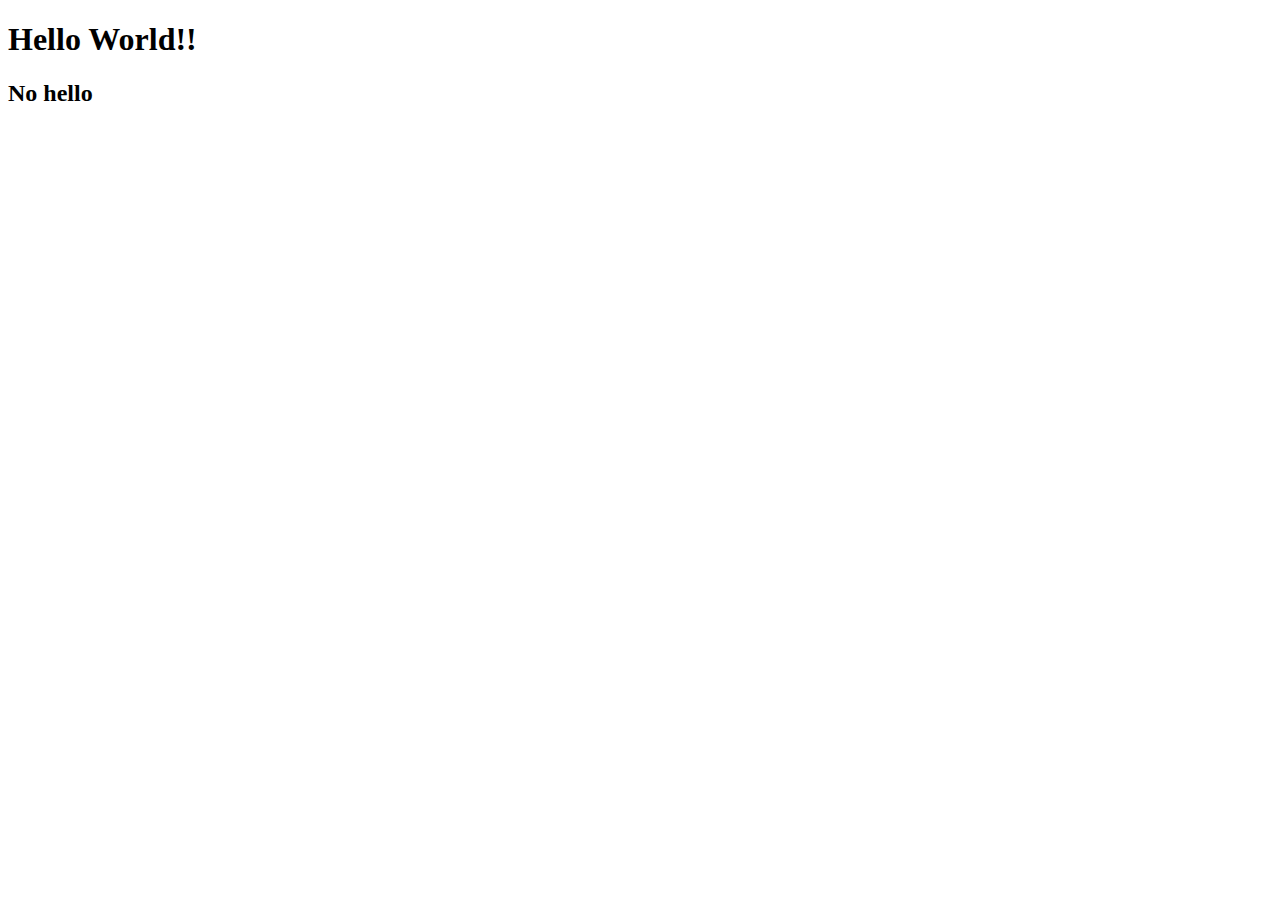
==== main.html @ 555ce86b "New plan" ====
<!DOCTYPE html>
<html lang="en">
<head>
    <meta charset="UTF-8">
    <title>Hello World!</title>
</head>
<body>
    <h1 id="hello">Hello World!!</h1>
    <script src="app.js"></script>
    <h2>No hello</h2>
</body>
</html>
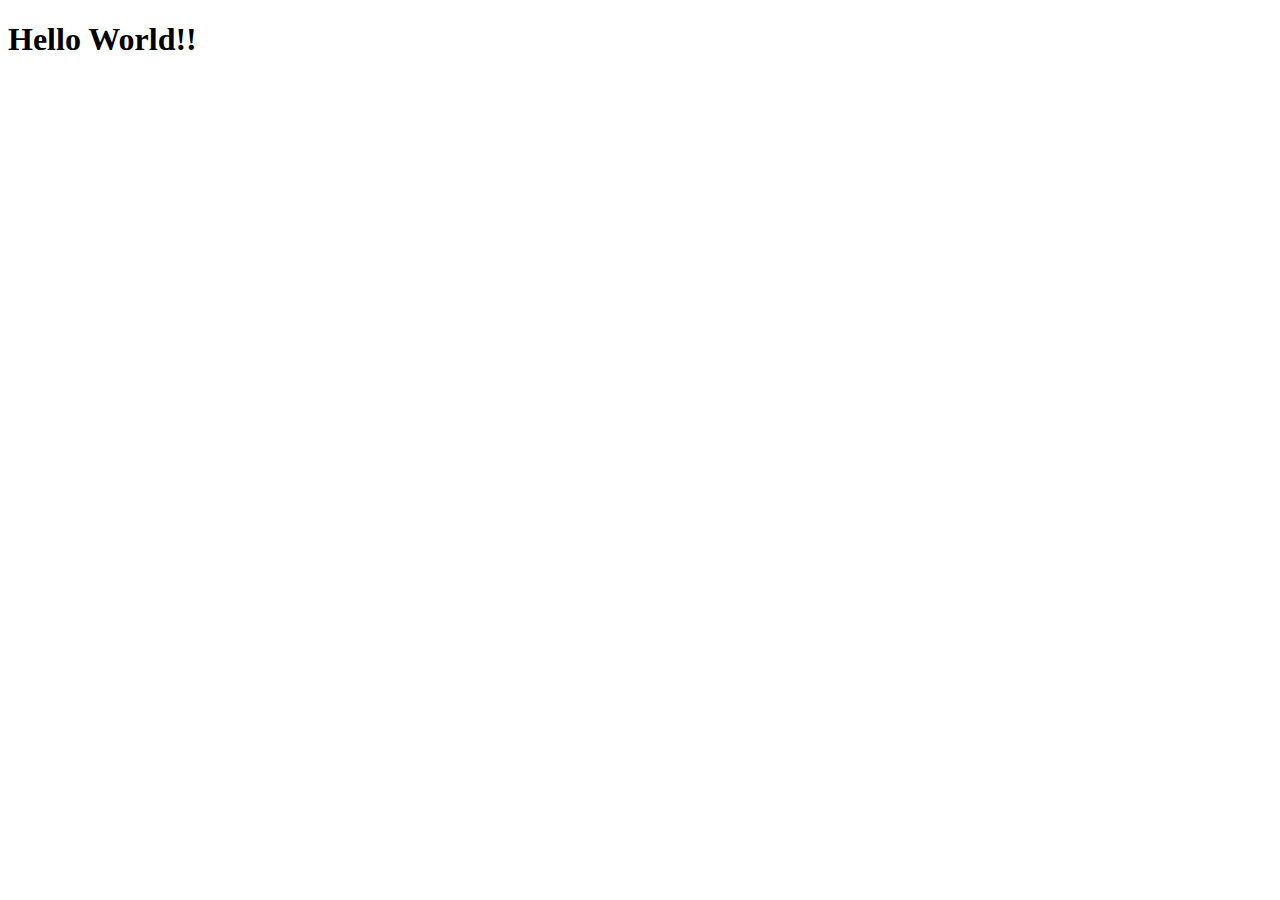
==== commit 4259444e: "Created "YOUR HI"" ====
--- a/main.html
+++ b/main.html
@@ -7,6 +7,5 @@
 <body>
     <h1 id="hello">Hello World!!</h1>
     <script src="app.js"></script>
-    <h2>No hello</h2>
 </body>
 </html>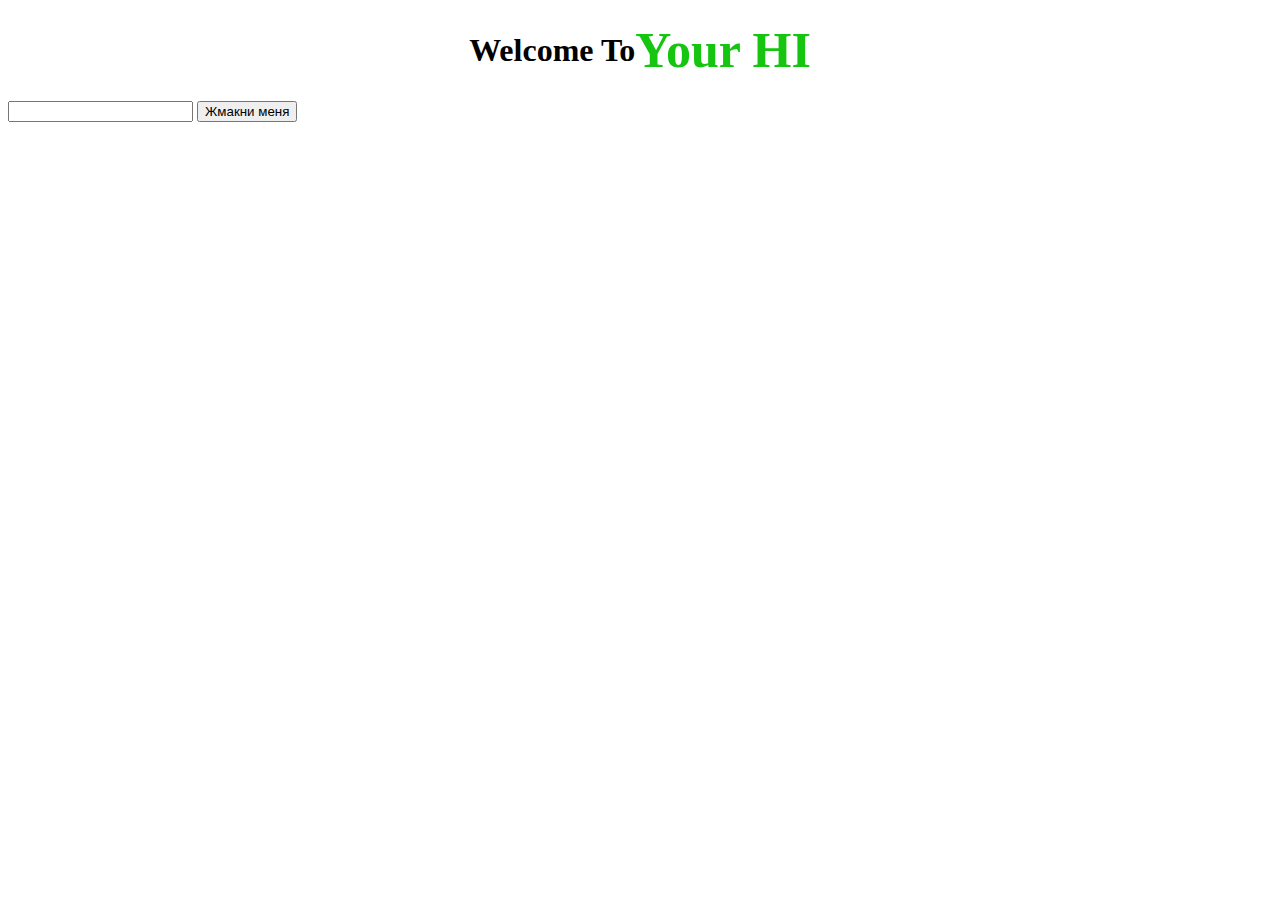
==== commit 13299346: "update" ====
--- a/main.html
+++ b/main.html
@@ -3,9 +3,13 @@
 <head>
     <meta charset="UTF-8">
     <title>Hello World!</title>
+    <link rel="stylesheet" href="css/style.css">
 </head>
 <body>
-    <h1 id="hello">Hello World!!</h1>
-    <script src="app.js"></script>
+    <h1 id="hello">Welcome To <strong>Your HI</strong> </h1>
+    
+    <input type="text" id="txt"/>
+    <input type="button" id="btn" value="Жмакни меня">
+    <script src="js/app.js"></script>
 </body>
 </html>--- a/css/style.css
+++ b/css/style.css
@@ -0,0 +1,9 @@
+h1 {
+    display:flex;
+    align-items: center;
+    justify-content: center;
+}
+strong {
+    font-size: 50px;
+    color: rgb(22, 197, 16);
+}